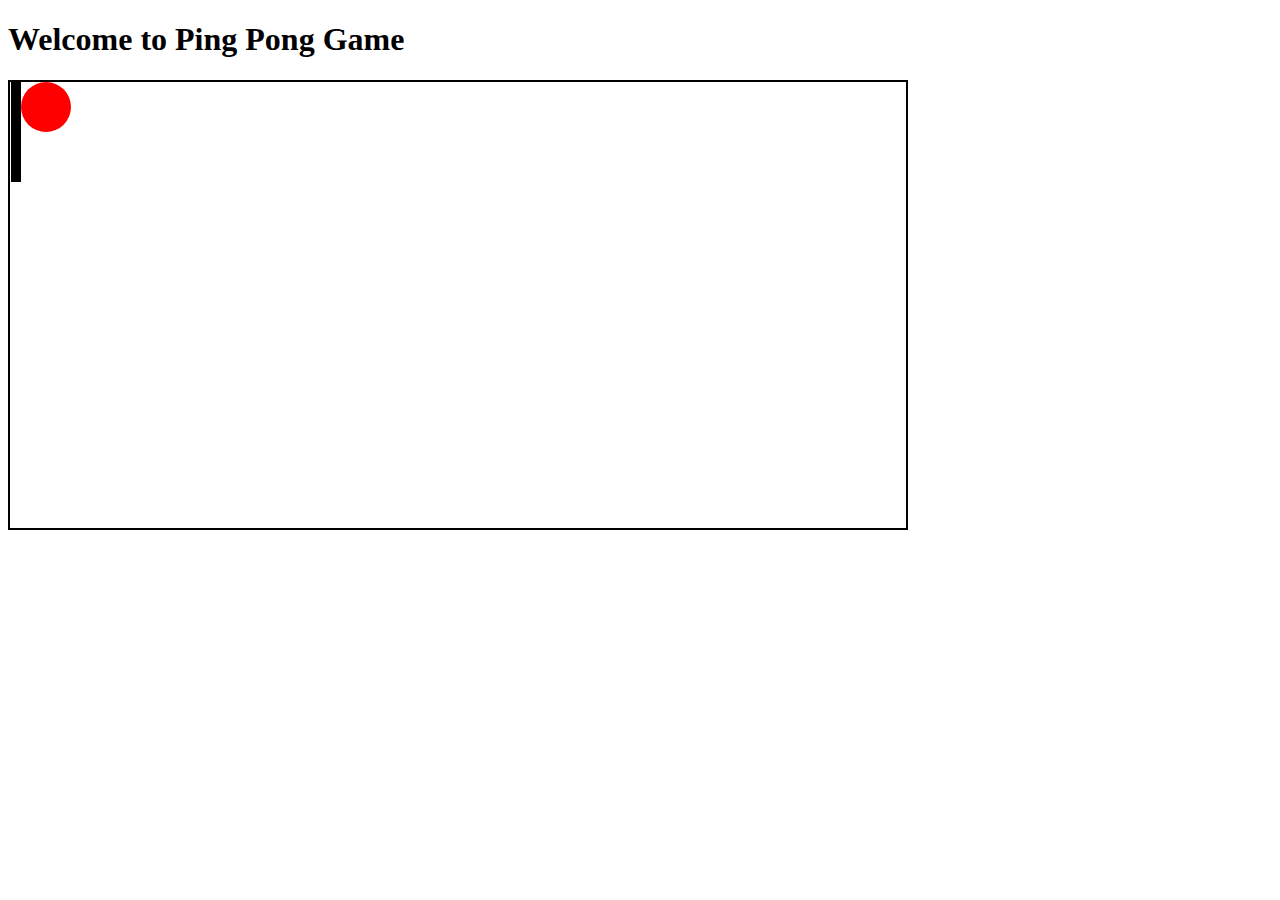
==== 23. Ping Pong Game/index.html @ 60bb0b56 "added basic styling and setup for ping pong" ====
<!DOCTYPE html>
<html lang="en">
<head>
    <meta charset="UTF-8">
    <meta name="viewport" content="width=device-width, initial-scale=1.0">
    <title>Document</title>
    <link rel="stylesheet" href="style.css">
</head>
<body>
    <h1>Welcome to Ping Pong Game</h1>

    <div class="playground" id="playground">
        <div class="paddle"></div>
        <div class="ball"></div>
    </div>
</body>
</html>
---- 23. Ping Pong Game/style.css ----
/* FILEPATH: /Users/sourav/Documents/React_Algo_Camp/23. Ping Pong Game/style.css */

/* Reset default styles */
html {
  margin: 0;
  padding: 0;
  box-sizing: border-box;
}
*,
::after,
::before {
  box-sizing: inherit;
}
/* Add your custom styles below */
.playground{
    width: 100vh;
    height: 50vh;
    border: 2px solid black;
    position: relative;
}
.paddle{
    width: 10px;
    height: 100px;
    background-color: black;
    position: absolute;
    /* top: 80%; */
    left: 1px;
    /* top: 50%;
    transform: translateY(-50%); */
}
.ball{
    width: 50px;
    height: 50px;
    border-radius: 50%;
    background-color: red;
    position: absolute;
    /* top: 50%; */
    left: 11px;
    /* transform: translate(-50%, -50%); */
}
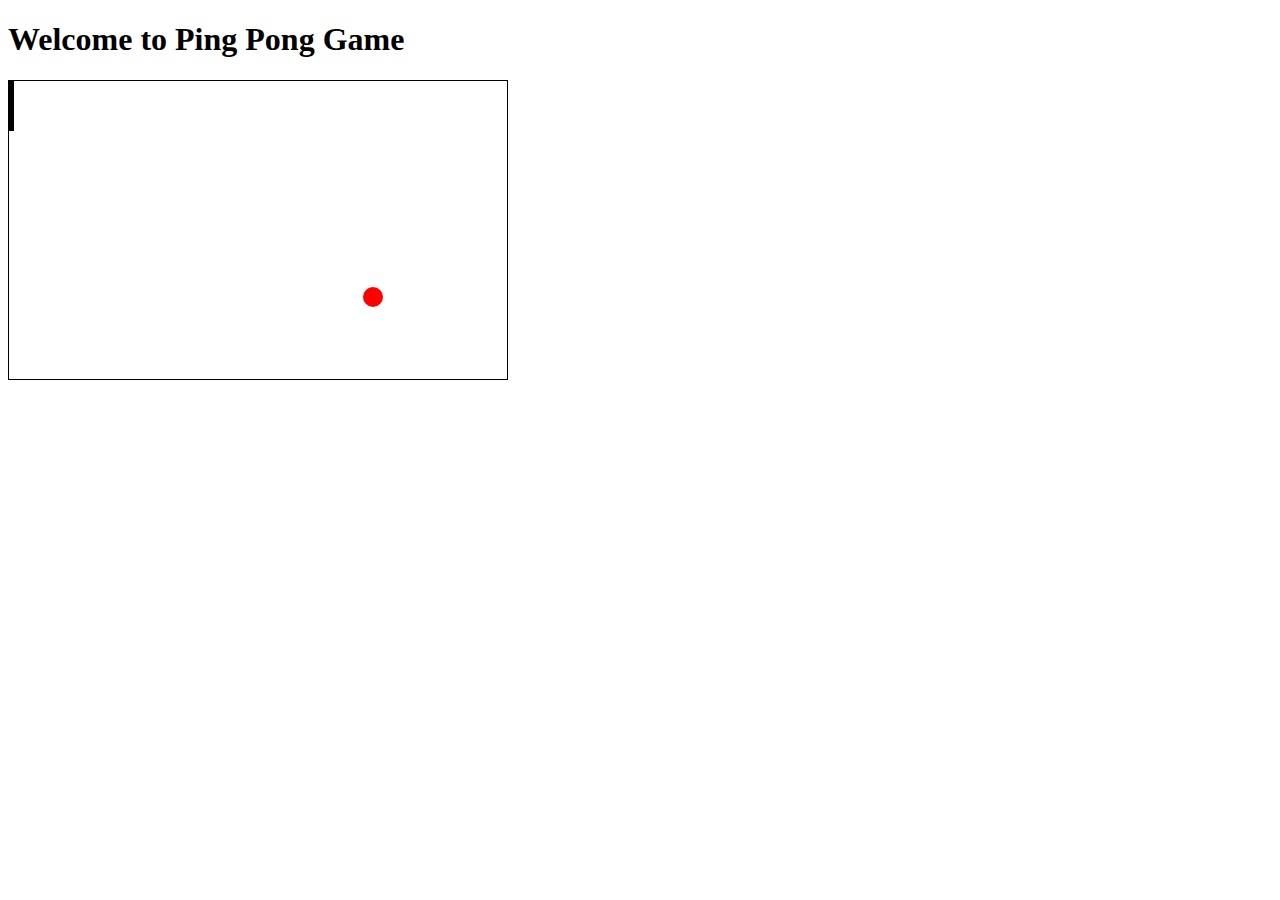
==== commit b21b6511: "added basic styling and setup for ping pong" ====
--- a/23. Ping Pong Game/index.html
+++ b/23. Ping Pong Game/index.html
@@ -10,8 +10,9 @@
     <h1>Welcome to Ping Pong Game</h1>
 
     <div class="playground" id="playground">
-        <div class="paddle"></div>
-        <div class="ball"></div>
+        <div class="paddle" id="paddle"></div>
+        <div class="ball" id="ball"></div>
     </div>
+    <script src="index.js"></script>
 </body>
 </html>--- a/23. Ping Pong Game/style.css
+++ b/23. Ping Pong Game/style.css
@@ -13,28 +13,21 @@
 }
 /* Add your custom styles below */
 .playground{
-    width: 100vh;
-    height: 50vh;
-    border: 2px solid black;
+    width: 500px;
+    height: 300px;
+    border: 1px solid black;
     position: relative;
 }
 .paddle{
-    width: 10px;
-    height: 100px;
+    width: 5px;
+    height: 50px;
     background-color: black;
     position: absolute;
-    /* top: 80%; */
-    left: 1px;
-    /* top: 50%;
-    transform: translateY(-50%); */
 }
 .ball{
-    width: 50px;
-    height: 50px;
+    width: 20px;
+    height: 20px;
     border-radius: 50%;
     background-color: red;
     position: absolute;
-    /* top: 50%; */
-    left: 11px;
-    /* transform: translate(-50%, -50%); */
 }